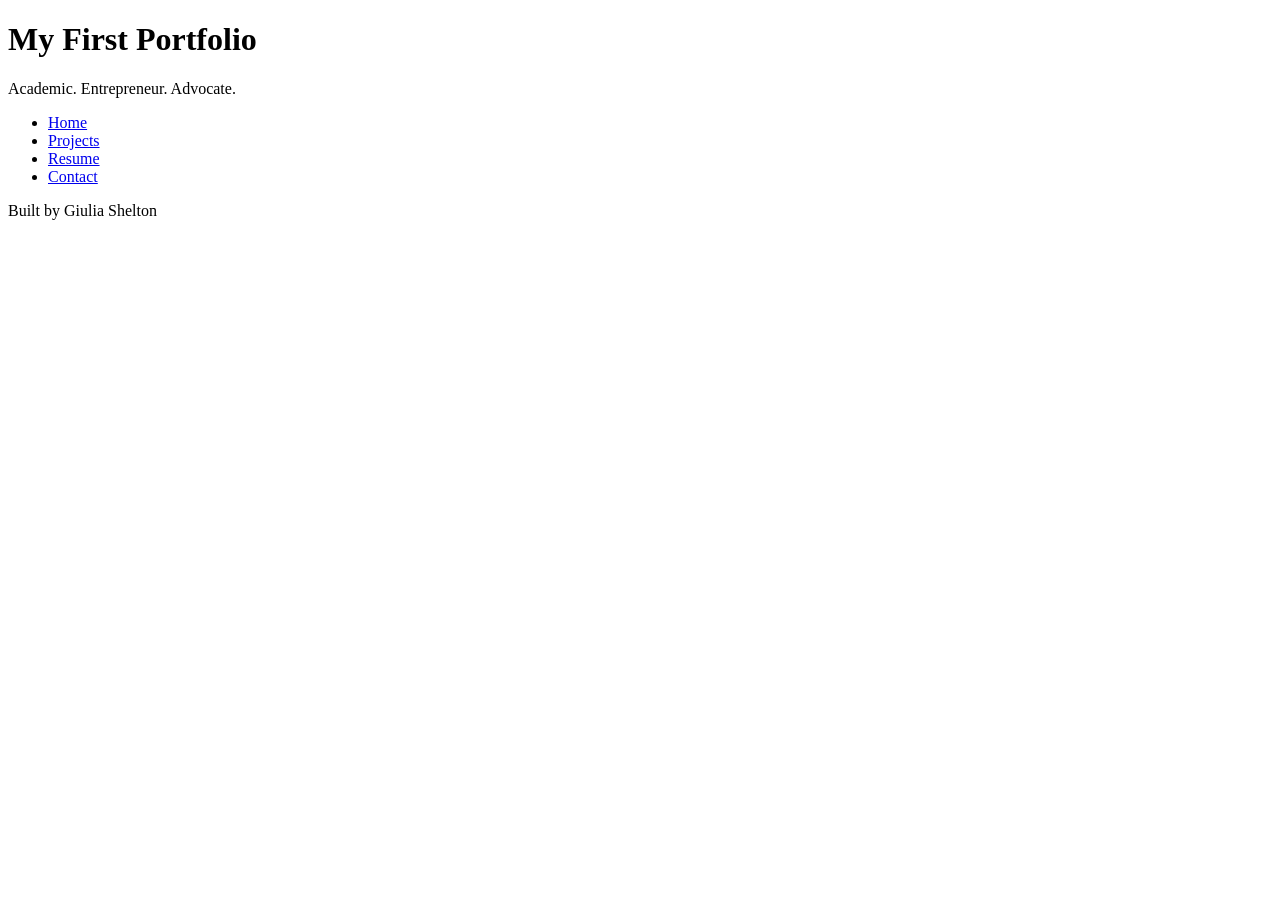
==== index.html @ 0c4d1c2e "Initial portfolio setup" ====
<!--
Author: Giulia Shelton
Code-Along: Portfolio Website
-->

<!DOCTYPE html>
<html lang="en">
<head>
    <meta charset="UTF-8">
    <meta name="viewport" content="width=device-width, initial-scale=1.0">
    <title>My First Portfolio</title>
    <link rel="stylesheet" href="styles.css">
</head>

<body>

    <header>
        <h1>My First Portfolio</h1>
        <p>Academic. Entrepreneur. Advocate.</p>
    </header>

    <nav>
        <ul>
            <li><a href="index.html">Home</a></li>
            <li><a href="projects.html">Projects</a></li>
            <li><a href="resume.html">Resume</a></li>
            <li><a href="contact.html">Contact</a></li>
        </ul>
    </nav>

    <main>
    </main>

    <footer>
        <p>Built by Giulia Shelton</p>
    </footer>

</body>
</html>
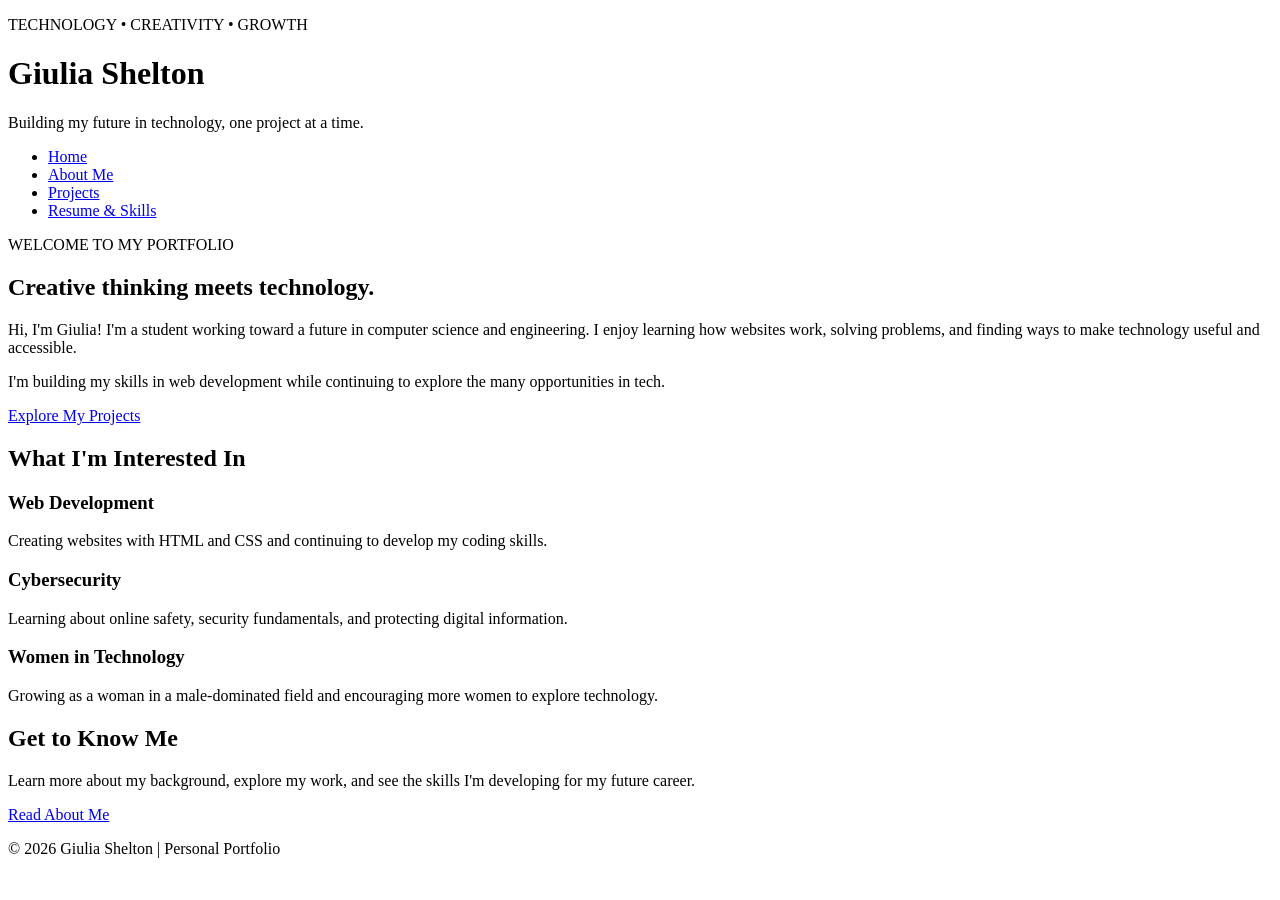
==== commit 56fa111b: "Create portfolio homepage and introduction" ====
--- a/index.html
+++ b/index.html
@@ -1,39 +1,87 @@
-<!--
-Author: Giulia Shelton
-Code-Along: Portfolio Website
--->
 
 <!DOCTYPE html>
 <html lang="en">
 <head>
     <meta charset="UTF-8">
     <meta name="viewport" content="width=device-width, initial-scale=1.0">
-    <title>My First Portfolio</title>
+    <meta name="description" content="Giulia Shelton's personal portfolio showcasing web development, technology, and professional goals.">
+    <title>Home | Giulia Shelton</title>
     <link rel="stylesheet" href="styles.css">
 </head>
-
 <body>
-
     <header>
-        <h1>My First Portfolio</h1>
-        <p>Academic. Entrepreneur. Advocate.</p>
+        <p class="eyebrow">TECHNOLOGY • CREATIVITY • GROWTH</p>
+        <h1>Giulia Shelton</h1>
+        <p class="tagline">Building my future in technology, one project at a time.</p>
     </header>
 
-    <nav>
+    <nav aria-label="Main navigation">
         <ul>
-            <li><a href="index.html">Home</a></li>
+            <li><a href="index.html" aria-current="page">Home</a></li>
+            <li><a href="about.html">About Me</a></li>
             <li><a href="projects.html">Projects</a></li>
-            <li><a href="resume.html">Resume</a></li>
-            <li><a href="contact.html">Contact</a></li>
+            <li><a href="resume.html">Resume &amp; Skills</a></li>
         </ul>
     </nav>
 
     <main>
+        <section class="hero">
+            <p class="eyebrow">WELCOME TO MY PORTFOLIO</p>
+            <h2>Creative thinking meets technology.</h2>
+            <p>
+                Hi, I'm Giulia! I'm a student working toward a future
+                in computer science and engineering. I enjoy learning
+                how websites work, solving problems, and finding ways
+                to make technology useful and accessible.
+            </p>
+            <p>
+                I'm building my skills in web development while
+                continuing to explore the many opportunities in tech.
+            </p>
+            <a class="button" href="projects.html">Explore My Projects</a>
+        </section>
+
+        <section class="content-section">
+            <h2>What I'm Interested In</h2>
+            <div class="card-grid">
+                <article class="card">
+                    <h3>Web Development</h3>
+                    <p>
+                        Creating websites with HTML and CSS and
+                        continuing to develop my coding skills.
+                    </p>
+                </article>
+
+                <article class="card">
+                    <h3>Cybersecurity</h3>
+                    <p>
+                        Learning about online safety, security
+                        fundamentals, and protecting digital information.
+                    </p>
+                </article>
+
+                <article class="card">
+                    <h3>Women in Technology</h3>
+                    <p>
+                        Growing as a woman in a male-dominated field
+                        and encouraging more women to explore technology.
+                    </p>
+                </article>
+            </div>
+        </section>
+
+        <section class="content-section callout">
+            <h2>Get to Know Me</h2>
+            <p>
+                Learn more about my background, explore my work,
+                and see the skills I'm developing for my future career.
+            </p>
+            <a href="about.html">Read About Me</a>
+        </section>
     </main>
 
     <footer>
-        <p>Built by Giulia Shelton</p>
+        <p>&copy; 2026 Giulia Shelton | Personal Portfolio</p>
     </footer>
-
 </body>
 </html>
--- a/styles.css
+++ b/styles.css
@@ -0,0 +1,13 @@
+/* CSS by Giulia Shelton */
+/* Color Palette */
+deep black=#05080D
+slate blue=#65768C
+steel blue=#263640
+burnt orange=#BF5B40
+earth=#733917
+*/
+
+/* GLOBAL (base) MOBILE FIRST */
+body {
+    background-color: #05080D;
+}
